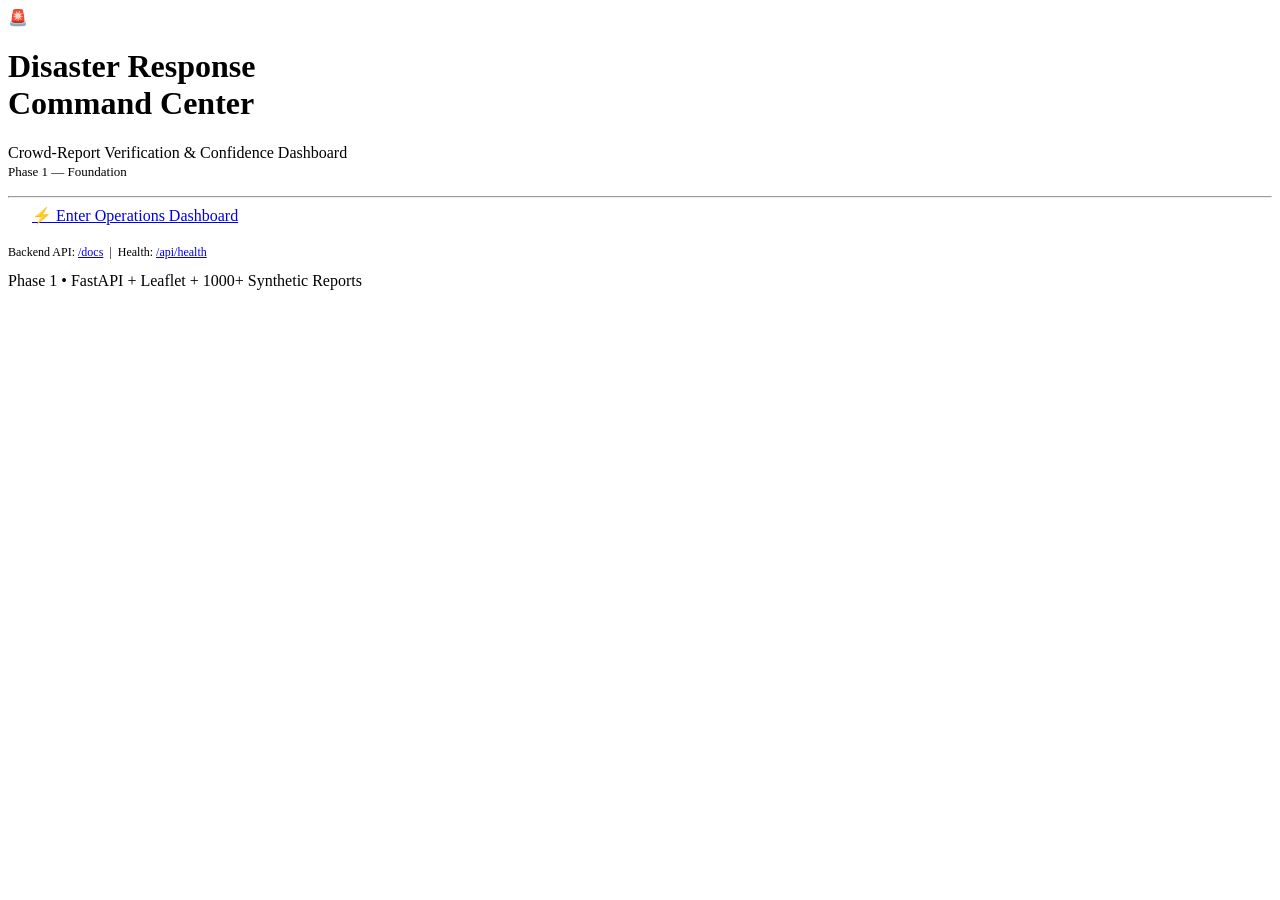
==== frontend/index.html @ 73bc77b6 "Complete Phase 1 and Phase 2 Disaster Response Dashboard" ====
<!DOCTYPE html>
<html lang="en">
<head>
  <meta charset="UTF-8" />
  <meta name="viewport" content="width=device-width, initial-scale=1.0" />
  <meta name="description" content="Disaster Response Crowd-Report Verification and Confidence Dashboard — Phase 1. Real-time emergency operations command centre." />
  <title>Disaster Response Command Center</title>
  <link rel="stylesheet" href="/static/css/style.css" />
</head>
<body>
  <div class="landing" role="main">
    <div class="landing-card">
      <div class="landing-emblem" aria-hidden="true">🚨</div>

      <h1 class="landing-title">Disaster Response<br>Command Center</h1>
      <p class="landing-subtitle">
        Crowd-Report Verification &amp; Confidence Dashboard<br>
        <span style="font-size:13px;color:var(--text-muted);">Phase 1 — Foundation</span>
      </p>

      <hr class="landing-divider" />

      <a href="/dashboard" class="btn btn-primary" style="width:100%;justify-content:center;font-size:16px;padding:14px 24px;" id="enter-dashboard-btn">
        ⚡ Enter Operations Dashboard
      </a>

      <div class="landing-version">
        <p style="margin-top:20px;font-size:12px;color:var(--text-muted);">
          Backend API: <a href="/docs" target="_blank" rel="noopener">/docs</a> &nbsp;|&nbsp;
          Health: <a href="/api/health" target="_blank" rel="noopener">/api/health</a>
        </p>
        <p style="margin-top:8px;">Phase 1 &bull; FastAPI + Leaflet + 1000+ Synthetic Reports</p>
      </div>
    </div>
  </div>
</body>
</html>
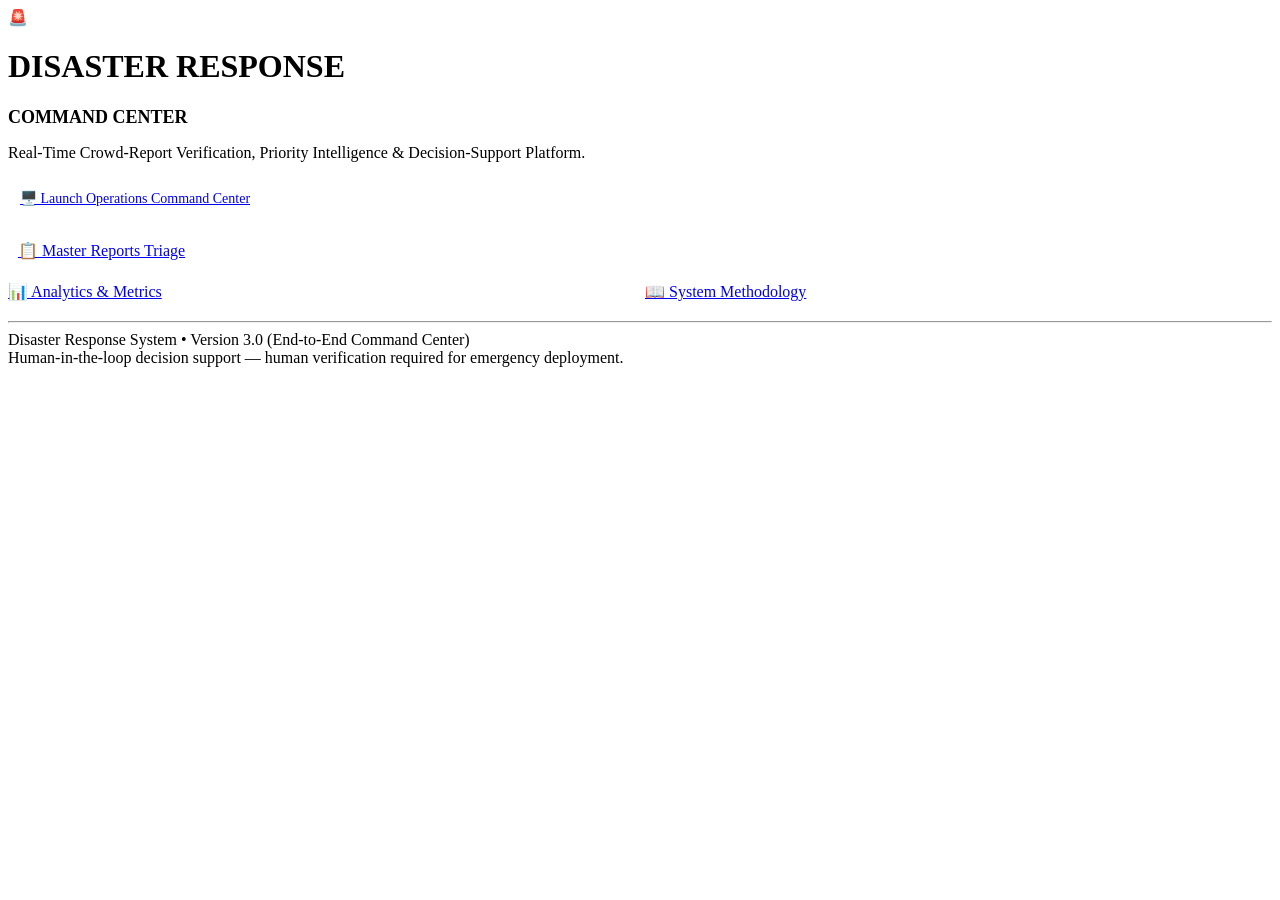
==== commit 7594fcea: "Complete Phase 3 — Complete Frontend, User Experience & End-to-End Integration" ====
--- a/frontend/index.html
+++ b/frontend/index.html
@@ -3,35 +3,48 @@
 <head>
   <meta charset="UTF-8" />
   <meta name="viewport" content="width=device-width, initial-scale=1.0" />
-  <meta name="description" content="Disaster Response Crowd-Report Verification and Confidence Dashboard — Phase 1. Real-time emergency operations command centre." />
-  <title>Disaster Response Command Center</title>
+  <meta name="description" content="Disaster Response Crowd-Report Verification & Confidence Command System Portal." />
+  <title>Portal — Disaster Response Command Center</title>
+
+  <link rel="preconnect" href="https://fonts.googleapis.com" crossorigin />
+  <link rel="preconnect" href="https://fonts.gstatic.com" crossorigin />
   <link rel="stylesheet" href="/static/css/style.css" />
 </head>
 <body>
-  <div class="landing" role="main">
-    <div class="landing-card">
-      <div class="landing-emblem" aria-hidden="true">🚨</div>
+<div class="landing">
+  <div class="landing-card">
+    <div class="landing-emblem" aria-hidden="true">🚨</div>
+    <h1 class="landing-title">DISASTER RESPONSE</h1>
+    <h2 class="landing-title" style="font-size:18px;color:var(--text-accent);margin-bottom:12px;">COMMAND CENTER</h2>
+    
+    <p class="landing-subtitle">
+      Real-Time Crowd-Report Verification, Priority Intelligence &amp; Decision-Support Platform.
+    </p>
 
-      <h1 class="landing-title">Disaster Response<br>Command Center</h1>
-      <p class="landing-subtitle">
-        Crowd-Report Verification &amp; Confidence Dashboard<br>
-        <span style="font-size:13px;color:var(--text-muted);">Phase 1 — Foundation</span>
-      </p>
-
-      <hr class="landing-divider" />
-
-      <a href="/dashboard" class="btn btn-primary" style="width:100%;justify-content:center;font-size:16px;padding:14px 24px;" id="enter-dashboard-btn">
-        ⚡ Enter Operations Dashboard
+    <div style="display:flex;flex-direction:column;gap:12px;margin-bottom:20px;">
+      <a href="/dashboard.html" class="btn btn-primary" style="justify-center;padding:12px;font-size:14px;">
+        🖥️ Launch Operations Command Center
       </a>
-
-      <div class="landing-version">
-        <p style="margin-top:20px;font-size:12px;color:var(--text-muted);">
-          Backend API: <a href="/docs" target="_blank" rel="noopener">/docs</a> &nbsp;|&nbsp;
-          Health: <a href="/api/health" target="_blank" rel="noopener">/api/health</a>
-        </p>
-        <p style="margin-top:8px;">Phase 1 &bull; FastAPI + Leaflet + 1000+ Synthetic Reports</p>
+      <a href="/reports.html" class="btn btn-secondary" style="justify-center;padding:10px;">
+        📋 Master Reports Triage
+      </a>
+      <div style="display:grid;grid-template-columns:1fr 1fr;gap:10px;">
+        <a href="/analytics.html" class="btn btn-secondary" style="justify-center;">
+          📊 Analytics &amp; Metrics
+        </a>
+        <a href="/methodology.html" class="btn btn-secondary" style="justify-center;">
+          📖 System Methodology
+        </a>
       </div>
     </div>
+
+    <hr class="landing-divider" />
+
+    <div class="landing-version">
+      Disaster Response System &bull; Version 3.0 (End-to-End Command Center)<br />
+      Human-in-the-loop decision support — human verification required for emergency deployment.
+    </div>
   </div>
+</div>
 </body>
 </html>
